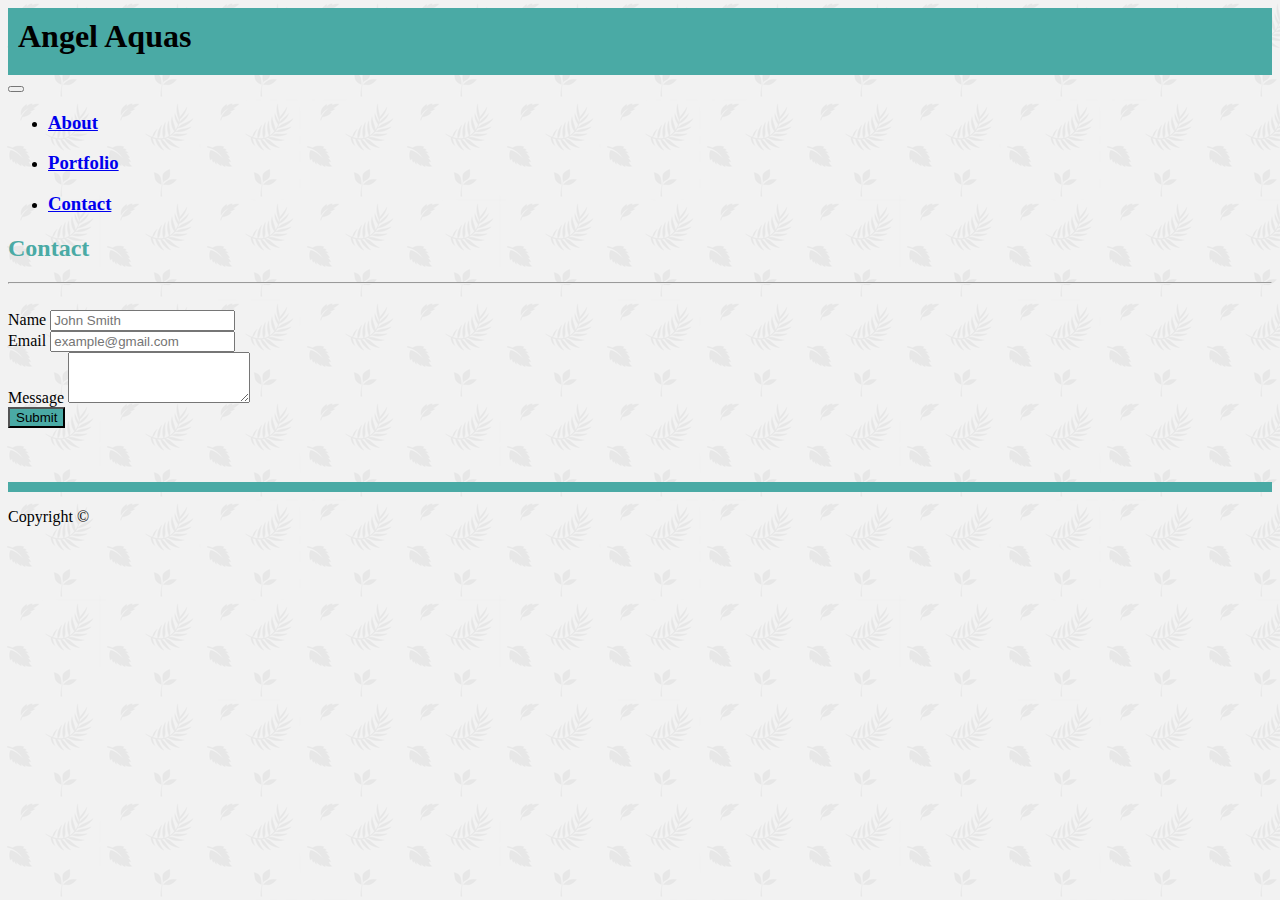
==== contact.html @ e71fcd91 "completed majority of assignment. no readme, portfolio can be polished" ====
<!doctype HTML>
<html lang="en">
    <head>
        <title>Angel Aquas Basic Portfolio</title>
        <link rel="stylesheet" href="https://stackpath.bootstrapcdn.com/bootstrap/4.1.3/css/bootstrap.min.css" integrity="sha384-MCw98/SFnGE8fJT3GXwEOngsV7Zt27NXFoaoApmYm81iuXoPkFOJwJ8ERdknLPMO" crossorigin="anonymous">
        <link rel="stylesheet" href="assets/css/styles.css">
    </head>

    <body>
        <nav class="navbar navbar-expand-md navbar-light bg-white border-bottom" style="padding:0px;">
            <div class="container" style="padding:0px">
            <h1 class="text-white bg-teal">Angel Aquas</h1>
            <button class="navbar-toggler" type="button" data-toggle="collapse" data-target="#navbarSupportedContent" aria-controls="navbarSupportedContent" aria-expanded="false" aria-label="Toggle navigation">
                    <span class="navbar-toggler-icon"></span>
            </button>
            <ul class="justify-content-end collapse navbar-collapse navbar-nav mr-auto" id="navbarSupportedContent">
                <li class="nav-item">
                    <h3><a class="nav-link active border-right" href="index.html">About</a></h3>
                </li>
                <li class="nav-item">
                    <h3><a class="nav-link active border-right" href="portfolio.html">Portfolio</a></h3>
                </li>
                <li class="nav-item">
                    <h3><a class="nav-link active" href="contact.html">Contact</a></h3>
                </li>
            </ul>
            </div>
        </nav>

        <div class="container bg-white border p-4 my-4">
                <h2 class="text-teal">Contact</h2>
                <hr><br>
                <form>
                    <div class="form-group">
                        <label for="name">Name</label>
                        <input type="text" class="form-control" placeholder="John Smith">
                    </div>
                    <div class="form-group">
                        <label for="email">Email</label>
                        <input type="email" class="form-control" placeholder="example@gmail.com">
                    </div>
                    <div class="form-group">
                        <label for="message">Message</label>
                        <textarea class="form-control" id="exampleFormControlTextarea1" rows="3"></textarea>
                    </div>
                    <button type="submit" class="btn text-white bg-teal">Submit</button>
                </form>
        </div>

<br><br><br>

        <footer class="fixed-bottom bg-dark" id="footer-border">
                <p class="text-white text-center pt-3">Copyright ©</p>
        </footer>

        <script src="https://code.jquery.com/jquery-3.3.1.slim.min.js" integrity="sha384-q8i/X+965DzO0rT7abK41JStQIAqVgRVzpbzo5smXKp4YfRvH+8abtTE1Pi6jizo" crossorigin="anonymous"></script>
        <script src="https://cdnjs.cloudflare.com/ajax/libs/popper.js/1.14.3/umd/popper.min.js" integrity="sha384-ZMP7rVo3mIykV+2+9J3UJ46jBk0WLaUAdn689aCwoqbBJiSnjAK/l8WvCWPIPm49" crossorigin="anonymous"></script>
        <script src="https://stackpath.bootstrapcdn.com/bootstrap/4.1.3/js/bootstrap.min.js" integrity="sha384-ChfqqxuZUCnJSK3+MXmPNIyE6ZbWh2IMqE241rYiqJxyMiZ6OW/JmZQ5stwEULTy" crossorigin="anonymous"></script>
    </body>
</html>
---- assets/css/styles.css ----
body {
    background-image: url("../images/leaves-pattern.png");   
}

h1 {
    padding:10px 10px 20px 10px;
    margin: 0;
}

a:hover {
    transform: scale(1.05);
    color: #4aaaa5 !important;
}

.bg-teal {
    background-color: #4aaaa5;
}

.text-teal {
    color: #4aaaa5
}

#footer-border {
    border-top: 10px solid;
    border-color: #4aaaa5;
}

#centered {
    position: absolute;
    top: 50%;
    left: 50%;
    transform: translate(-50%, -50%);
    background: rgba(0, 0, 0, 50%);
    color: #4aaaa5;
    opacity: 40%;
    width: 530px;
    padding: 20px;
    margin: 0px;
    text-align: center;
}

@media screen and (max-width: 1199px) {
    #centered {
        width: 440px;
    }
}

@media screen and (max-width: 991px) {
    #centered {
        width: 320px;
    }
}

@media screen and (max-width: 767px) {
    #centered {
        width: 490px;
    }
    .border-right {
        border-right: 0px !important;
    }
}

@media screen and (max-width: 575px) {
    #centered {
        width: 100%;
        position: inherit;
        transform: translate(0%, 0%);
        background: inherit;
    }
}
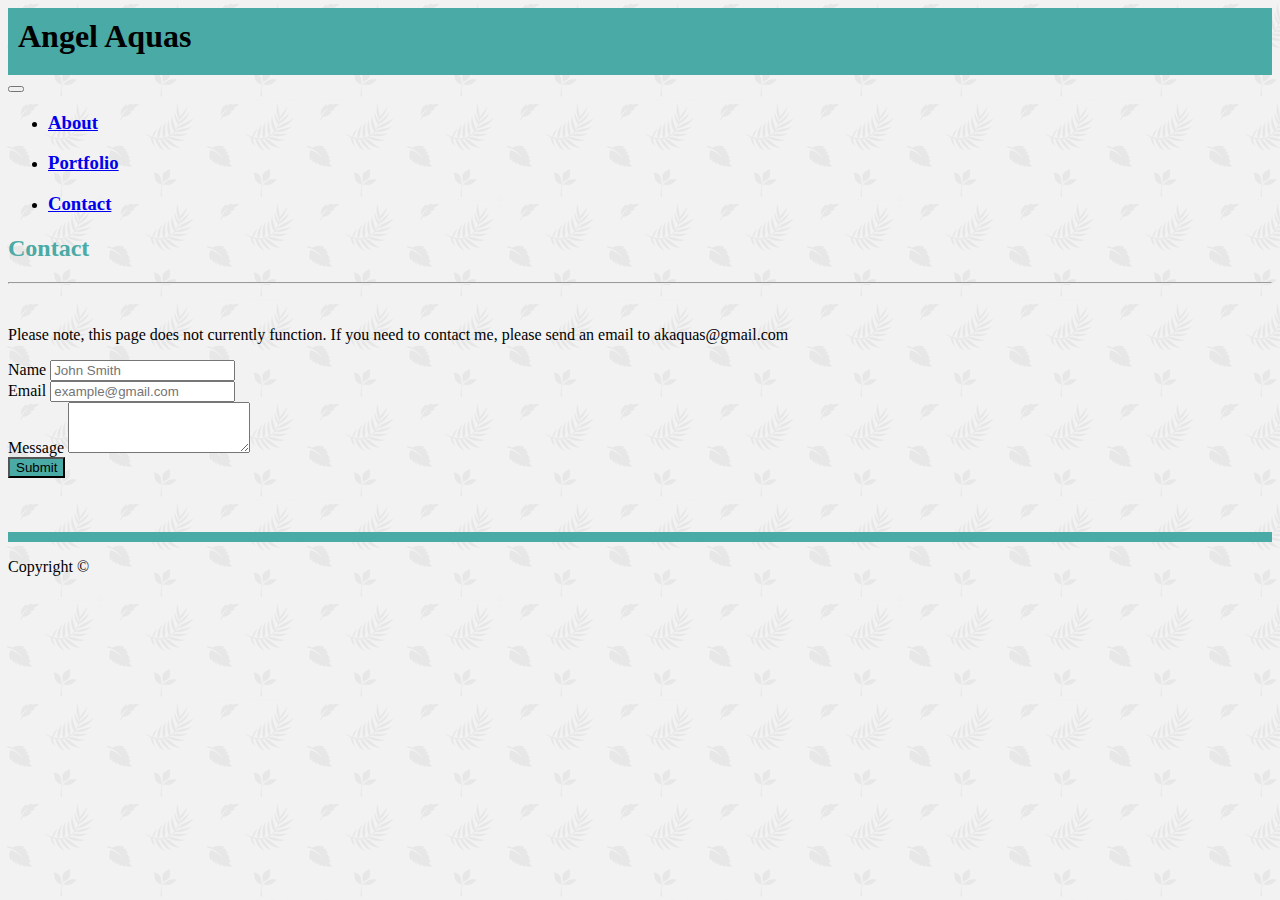
==== commit badfea2e: "updated About, Portfolio, and Contact" ====
--- a/contact.html
+++ b/contact.html
@@ -1,7 +1,7 @@
 <!doctype HTML>
 <html lang="en">
     <head>
-        <title>Angel Aquas Basic Portfolio</title>
+        <title>Angel Aquas Bootstrap Portfolio</title>
         <link rel="stylesheet" href="https://stackpath.bootstrapcdn.com/bootstrap/4.1.3/css/bootstrap.min.css" integrity="sha384-MCw98/SFnGE8fJT3GXwEOngsV7Zt27NXFoaoApmYm81iuXoPkFOJwJ8ERdknLPMO" crossorigin="anonymous">
         <link rel="stylesheet" href="assets/css/styles.css">
     </head>
@@ -30,6 +30,7 @@
         <div class="container bg-white border p-4 my-4">
                 <h2 class="text-teal">Contact</h2>
                 <hr><br>
+                <p>Please note, this page does not currently function. If you need to contact me, please send an email to akaquas@gmail.com</p>
                 <form>
                     <div class="form-group">
                         <label for="name">Name</label>
--- a/assets/css/styles.css
+++ b/assets/css/styles.css
@@ -31,7 +31,7 @@
     left: 50%;
     transform: translate(-50%, -50%);
     background: rgba(0, 0, 0, 50%);
-    color: #4aaaa5;
+    color: white;
     opacity: 40%;
     width: 530px;
     padding: 20px;
